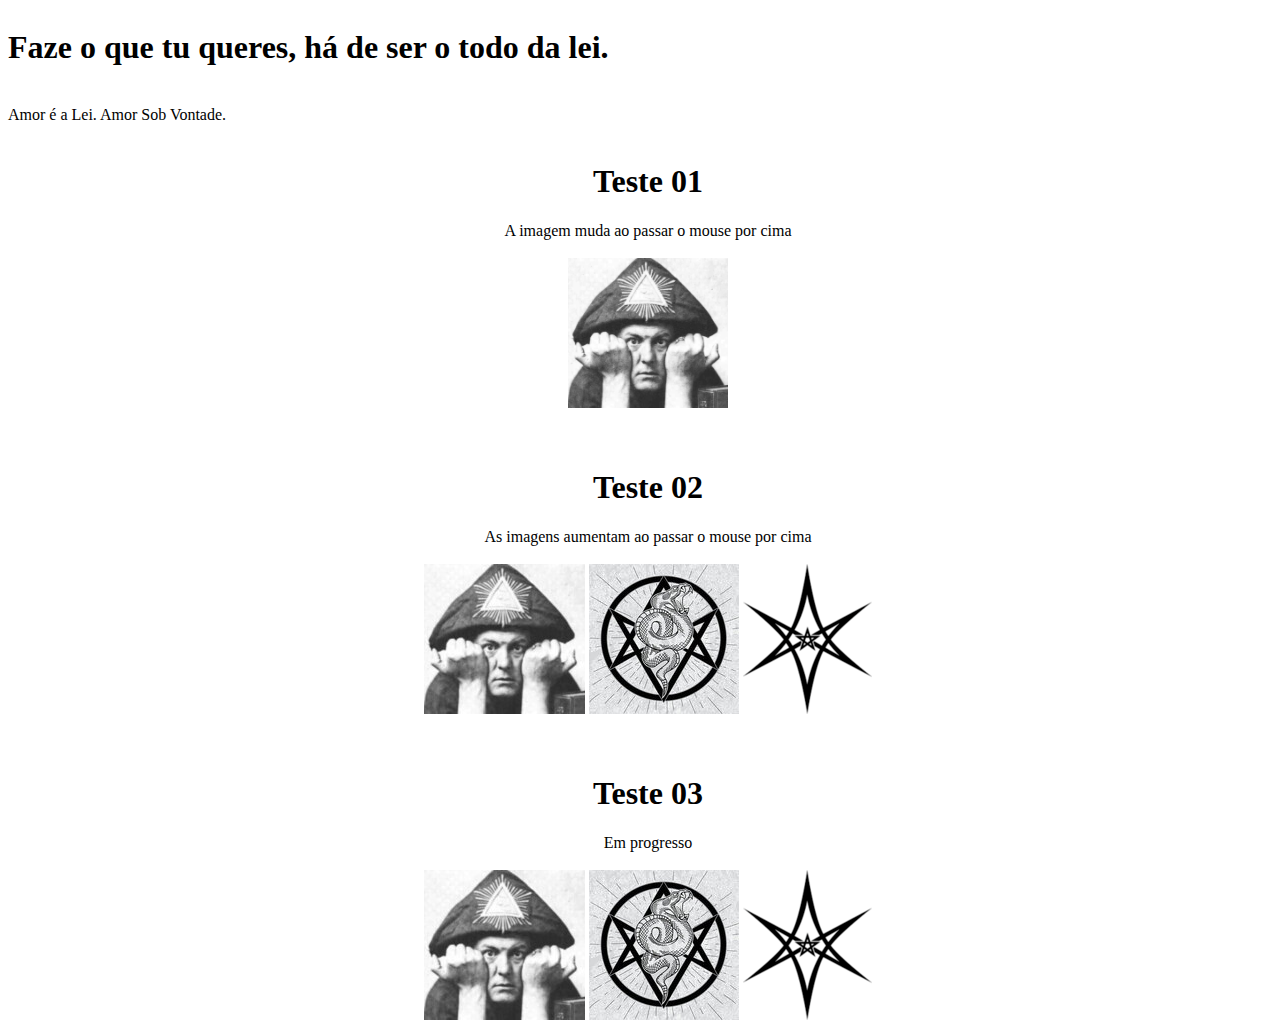
==== index.html @ 04da5bf3 "Nada mudou" ====
<!DOCTYPE html>
<html lang="pt-br">
<head>
    <meta charset="UTF-8">
    <meta http-equiv="X-UA-Compatible" content="IE=edge">
    <meta name="viewport" content="width=device-width, initial-scale=1.0">
    
    <link rel="stylesheet" href="styles.css">
    <script src="game.js"> </script>

    <title>A lei de Thelema</title>
</head>
<body>
    <h1> Faze o que tu queres, há de ser o todo da lei.</h1><br>
    Amor é a Lei. Amor Sob Vontade. 
    <br>
    <br>

    <center>
    <h1>Teste 01</h1>
    A imagem muda ao passar o mouse por cima<br><br>
    <img src="img\crowley.jpg" height="150" name="imagem" onmouseover="this.src='img/crowley_dark.jpg'" onmouseout="this.src='img/crowley.jpg'">
    </center>

    <br>
    <br>
    <center>
    <h1>Teste 02</h1>
    As imagens aumentam ao passar o mouse por cima<br><br>
    <img src="img/crowleymini.jpg" onMouseover="this.src= 'img/crowley2.jpg' " onMouseout="this.src= 'img/crowleymini.jpg' ">
    <img src="img/hexmin.jpg" onMouseover="this.src= 'img/hex.jpg' " onMouseout="this.src= 'img/hexmin.jpg' ">
    <img src="img/hex2mini.png" onMouseover="this.src= 'img/hex2.png' " onMouseout="this.src= 'img/hex2mini.png' ">
     </center>

     <br>
     <br>
     <center>
     <h1>Teste 03</h1>
     Em progresso<br><br>
     <img src="img/crowleymini.jpg" onMouseover="this.src= 'img/crowley2.jpg' " onMouseout="this.src= 'img/crowleymini.jpg' ">
     <img src="img/hexmin.jpg" onMouseover="this.src= 'img/hex.jpg' " onMouseout="this.src= 'img/hexmin.jpg' ">
     <img src="img/hex2mini.png" onMouseover="this.src= 'img/hex2.png' " onMouseout="this.src= 'img/hex2mini.png' ">
      </center>






    
    <script src="game.js"> </script>
</body>
</html>
---- styles.css ----
body{
    position:absolute;
    width:100%;
    height:100%;
  }
  
  button{
    position:absolute;
    margin:auto;
    width:100px;
    height:30px;
    left:0;
    right:0;
    bottom:0;
    top:0;
  }
  
  .mensagem{
    display:none;
    position:absolute;
    top: -100%;
    left:0;
    right:0;
    margin: auto;
    width:100px;
    height:20px;
    border:1px solid red;
  
  /*Caso queira, por exemplo que fique ao lado 
  é so mudar o top para 0 e o left ou o right setar com 100%
    top:0;
    left:100%;
    right:0;
    margin: auto;
    width:100px;
    height:20px;
    border:1px solid red;
  
  */
  }
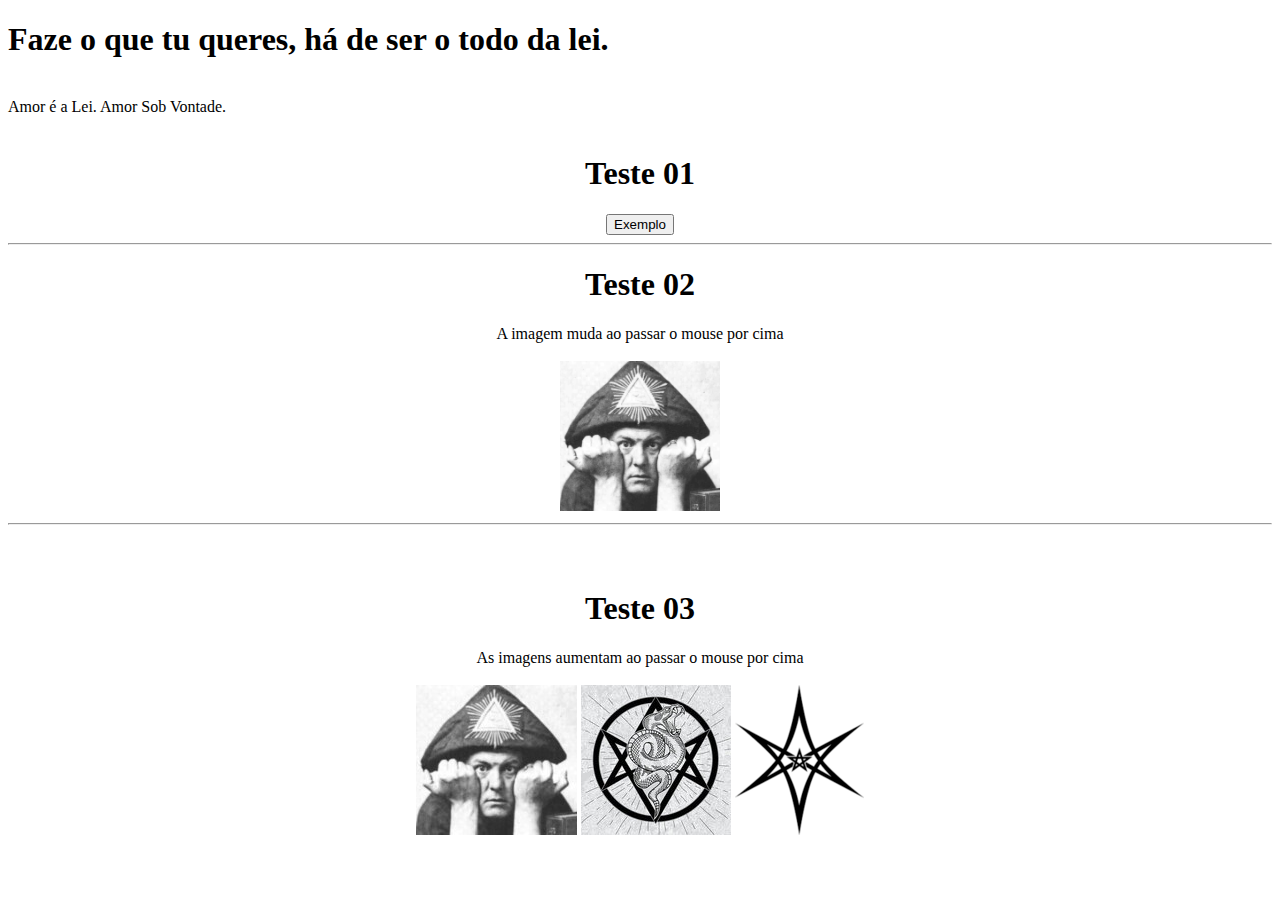
==== commit c98f8c9c: "TEste do botão q some as coisa" ====
--- a/index.html
+++ b/index.html
@@ -6,7 +6,7 @@
     <meta name="viewport" content="width=device-width, initial-scale=1.0">
     
     <link rel="stylesheet" href="styles.css">
-    <script src="game.js"> </script>
+    
 
     <title>A lei de Thelema</title>
 </head>
@@ -15,17 +15,27 @@
     Amor é a Lei. Amor Sob Vontade. 
     <br>
     <br>
-
     <center>
-    <h1>Teste 01</h1>
+        <h1>Teste 01</h1>
+        
+       <button type="button" onmouseover="showMessage()" onmouseout="hideMessage()">
+           Exemplo
+       </button>
+       <h1 id="crow" class="mensagem">Had! A manifestação de Nuit.</h1>
+       <div class="mensagem" >Olá mundo</div>
+        
+    </center>
+    <hr>
+    <center>
+    <h1>Teste 02</h1>
     A imagem muda ao passar o mouse por cima<br><br>
     <img src="img\crowley.jpg" height="150" name="imagem" onmouseover="this.src='img/crowley_dark.jpg'" onmouseout="this.src='img/crowley.jpg'">
     </center>
-
+<hr>
     <br>
     <br>
     <center>
-    <h1>Teste 02</h1>
+    <h1>Teste 03</h1>
     As imagens aumentam ao passar o mouse por cima<br><br>
     <img src="img/crowleymini.jpg" onMouseover="this.src= 'img/crowley2.jpg' " onMouseout="this.src= 'img/crowleymini.jpg' ">
     <img src="img/hexmin.jpg" onMouseover="this.src= 'img/hex.jpg' " onMouseout="this.src= 'img/hexmin.jpg' ">
@@ -34,20 +44,9 @@
 
      <br>
      <br>
-     <center>
-     <h1>Teste 03</h1>
-     Em progresso<br><br>
-     <img src="img/crowleymini.jpg" onMouseover="this.src= 'img/crowley2.jpg' " onMouseout="this.src= 'img/crowleymini.jpg' ">
-     <img src="img/hexmin.jpg" onMouseover="this.src= 'img/hex.jpg' " onMouseout="this.src= 'img/hexmin.jpg' ">
-     <img src="img/hex2mini.png" onMouseover="this.src= 'img/hex2.png' " onMouseout="this.src= 'img/hex2mini.png' ">
-      </center>
+   
 
 
-
-
-
-
-    
-    <script src="game.js"> </script>
+      <script src="game.js"> </script>
 </body>
 </html>--- a/styles.css
+++ b/styles.css
@@ -1,40 +1,7 @@
-body{
-    position:absolute;
-    width:100%;
-    height:100%;
-  }
-  
-  button{
-    position:absolute;
-    margin:auto;
-    width:100px;
-    height:30px;
-    left:0;
-    right:0;
-    bottom:0;
-    top:0;
-  }
   
   .mensagem{
     display:none;
-    position:absolute;
-    top: -100%;
-    left:0;
-    right:0;
-    margin: auto;
-    width:100px;
-    height:20px;
-    border:1px solid red;
-  
-  /*Caso queira, por exemplo que fique ao lado 
-  é so mudar o top para 0 e o left ou o right setar com 100%
-    top:0;
     left:100%;
     right:0;
-    margin: auto;
-    width:100px;
-    height:20px;
-    border:1px solid red;
   
-  */
-  }+  };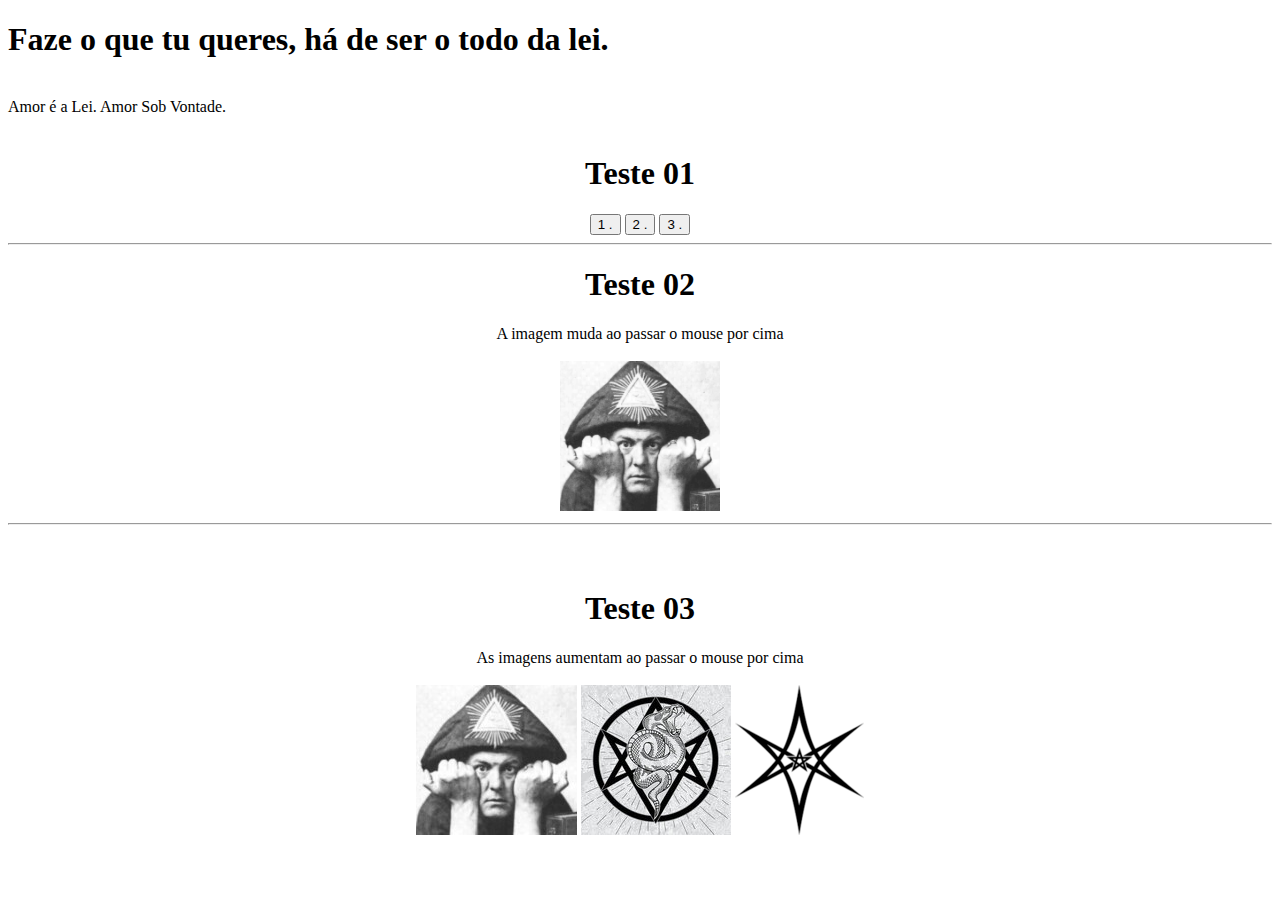
==== commit 52e2bf5f: "fim por hj" ====
--- a/index.html
+++ b/index.html
@@ -19,11 +19,18 @@
         <h1>Teste 01</h1>
         
        <button type="button" onmouseover="showMessage()" onmouseout="hideMessage()">
-           Exemplo
+           1 .
        </button>
-       <h1 id="crow" class="mensagem">Had! A manifestação de Nuit.</h1>
-       <div class="mensagem" >Olá mundo</div>
-        
+       <button type="button" onmouseover="mostra()" onmouseout="apaga()">
+        2 .
+        </button>
+        <button type="button" onmouseover="mostra3()" onmouseout="apaga3()">
+            3 .
+        </button>
+       <h1 class="mensagem" id="1">Had! A manifestação de Nuit.</h1>
+       <h1 class="mensagem" id="2">O desvelar da companhia do céu.</h1>
+       <h1 class="mensagem" id="3">Todo homem e toda mulher é uma estrela.</h1>
+
     </center>
     <hr>
     <center>
--- a/styles.css
+++ b/styles.css
@@ -1,7 +1,5 @@
   
   .mensagem{
     display:none;
-    left:100%;
-    right:0;
   
   };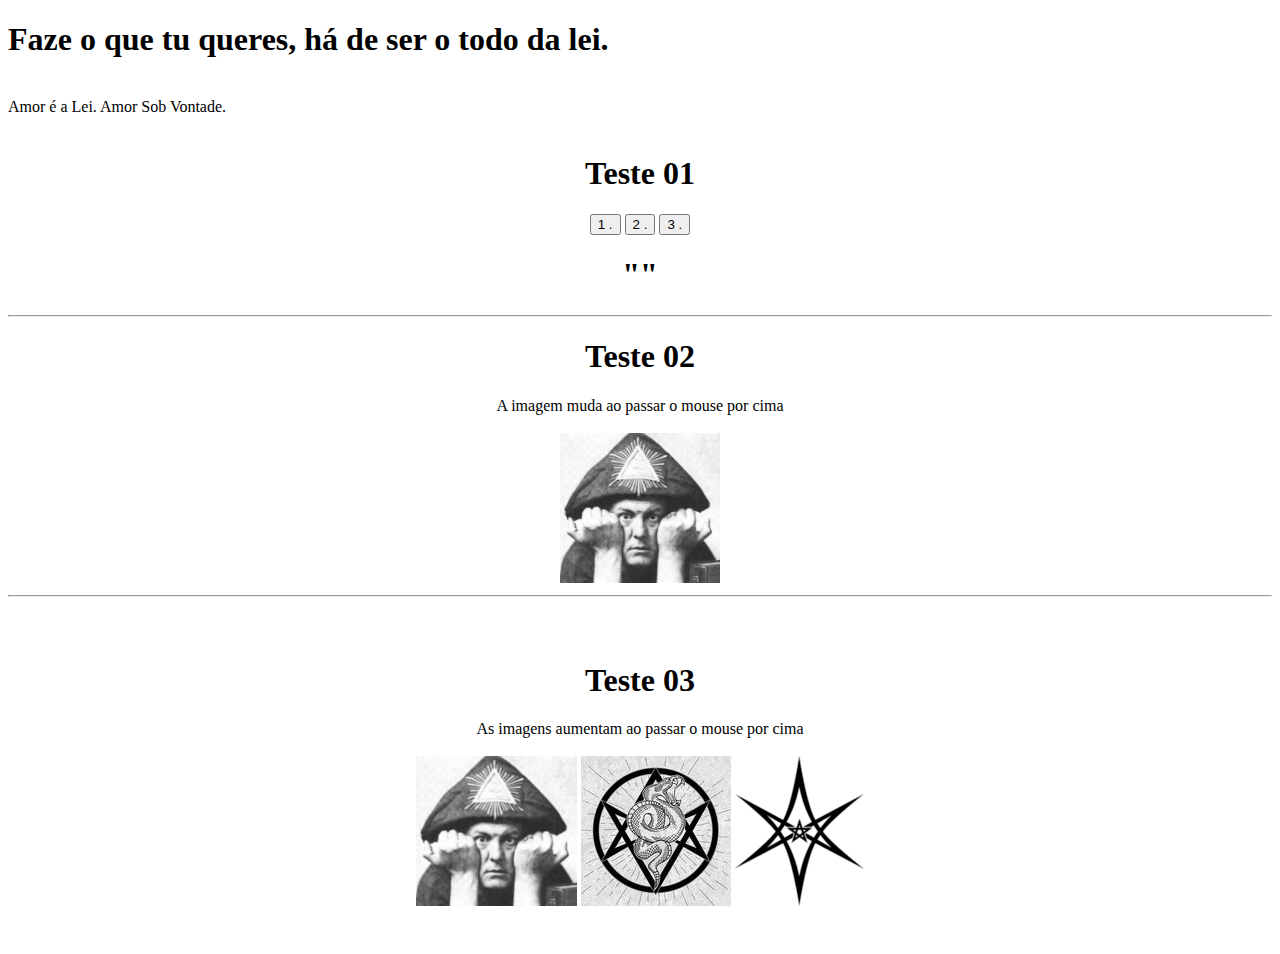
==== commit 7d5494bb: "Update index.html" ====
--- a/index.html
+++ b/index.html
@@ -27,9 +27,10 @@
         <button type="button" onmouseover="mostra3()" onmouseout="apaga3()">
             3 .
         </button>
-       <h1 class="mensagem" id="1">Had! A manifestação de Nuit.</h1>
+        <h1 class="mensagem" id="1">""</h1>
+       <!--<h1 class="mensagem" id="1">Had! A manifestação de Nuit.</h1>
        <h1 class="mensagem" id="2">O desvelar da companhia do céu.</h1>
-       <h1 class="mensagem" id="3">Todo homem e toda mulher é uma estrela.</h1>
+       <h1 class="mensagem" id="3">Todo homem e toda mulher é uma estrela.</h1>-->
 
     </center>
     <hr>
@@ -56,4 +57,4 @@
 
       <script src="game.js"> </script>
 </body>
-</html>+</html>
--- a/styles.css
+++ b/styles.css
@@ -1,5 +1,5 @@
   
   .mensagem{
-    display:none;
+    display:block;
   
-  };+  };
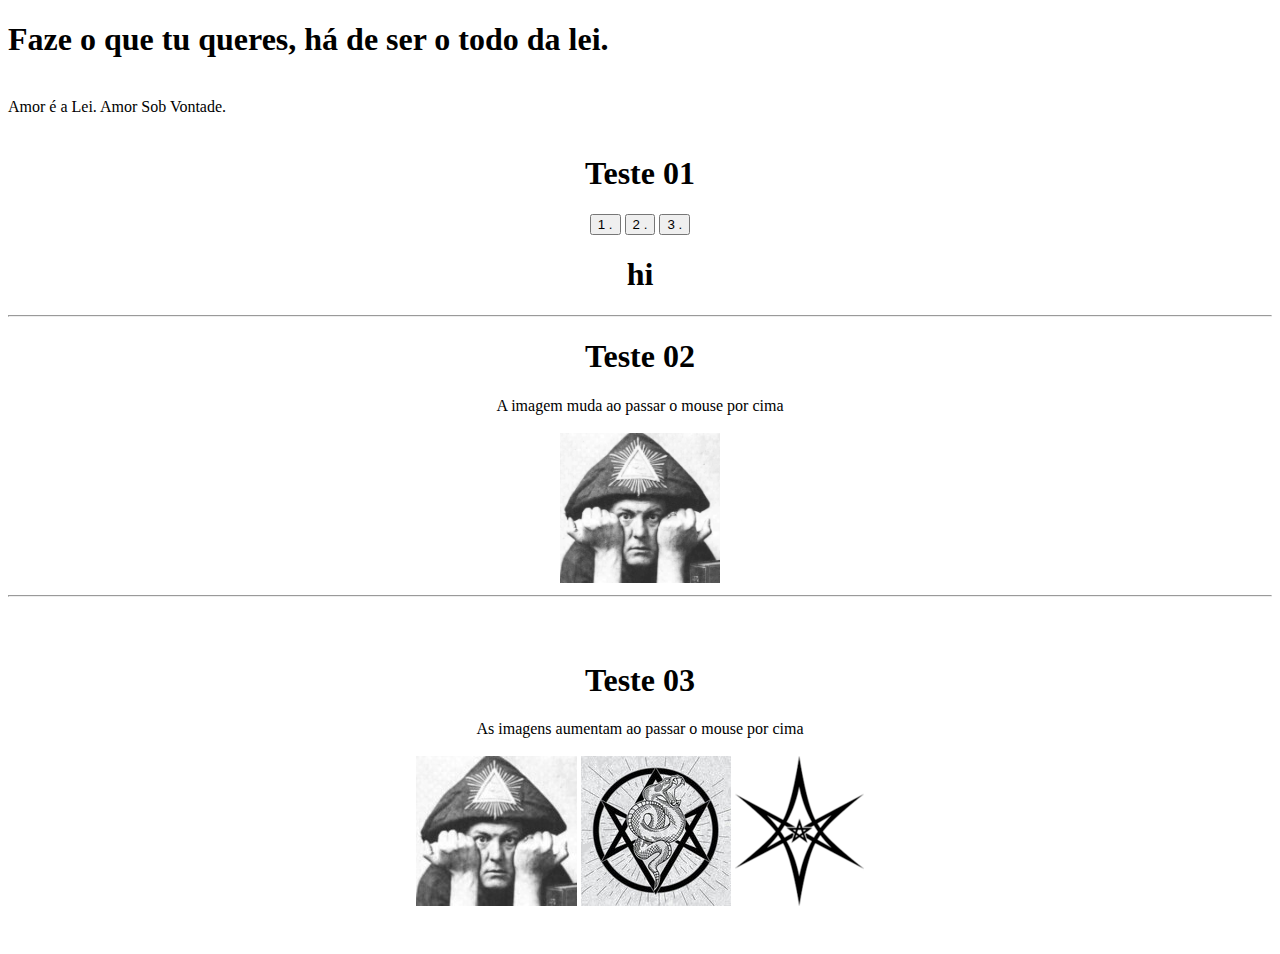
==== commit c3a78b86: "Update index.html" ====
--- a/index.html
+++ b/index.html
@@ -27,7 +27,7 @@
         <button type="button" onmouseover="mostra3()" onmouseout="apaga3()">
             3 .
         </button>
-        <h1 class="mensagem" id="1">""</h1>
+        <h1 class="mensagem" id="1">hi</h1>
        <!--<h1 class="mensagem" id="1">Had! A manifestação de Nuit.</h1>
        <h1 class="mensagem" id="2">O desvelar da companhia do céu.</h1>
        <h1 class="mensagem" id="3">Todo homem e toda mulher é uma estrela.</h1>-->
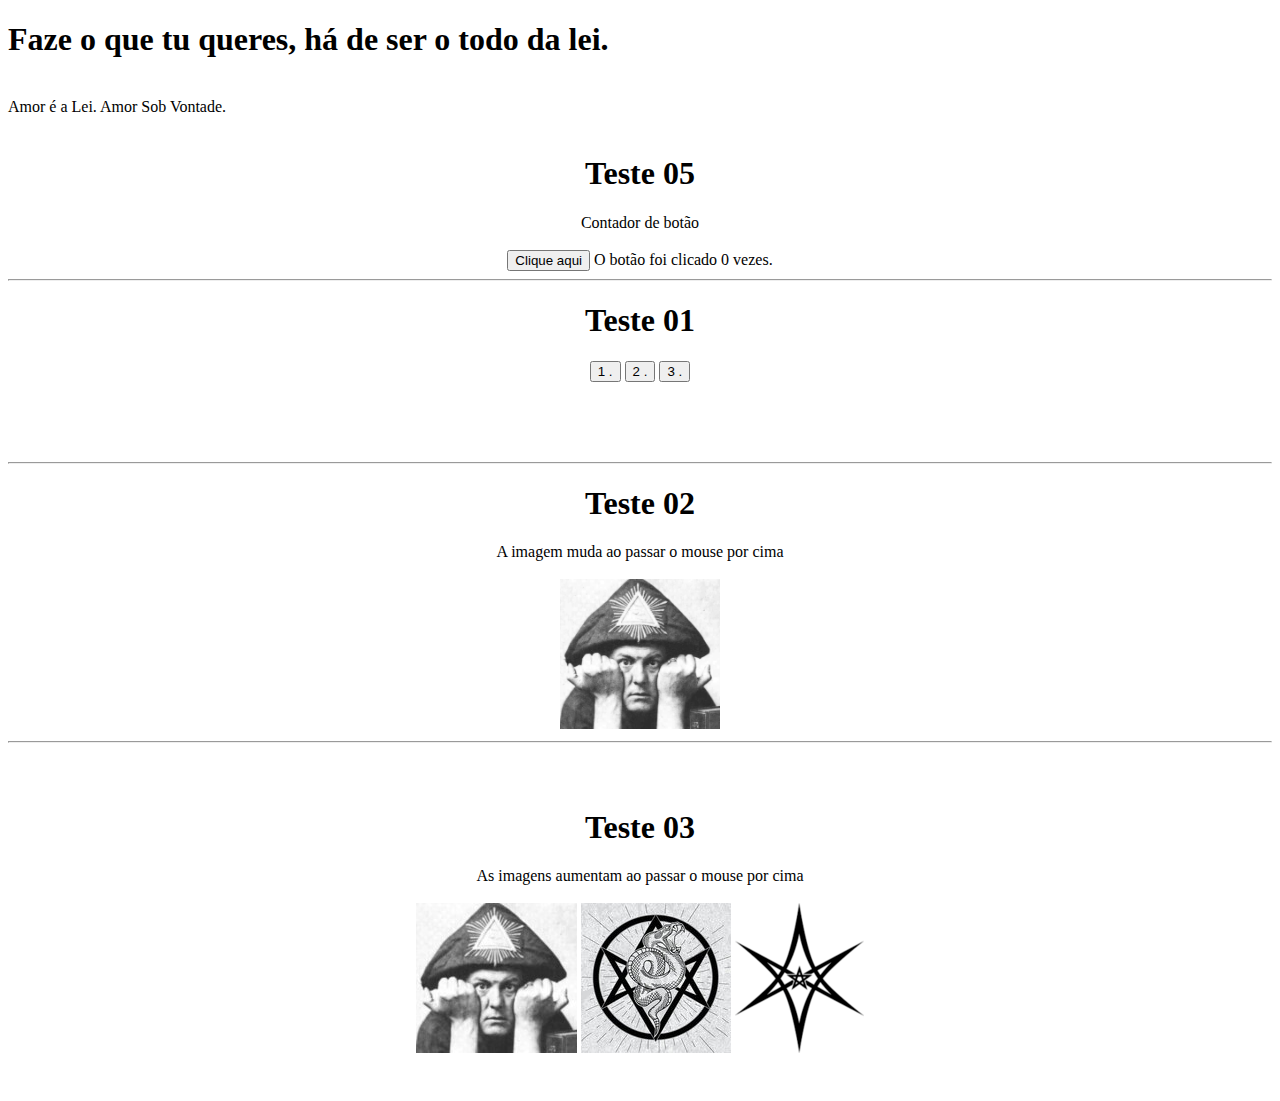
==== commit 6bc24ab7: "atualização do contator da maça" ====
--- a/index.html
+++ b/index.html
@@ -7,6 +7,7 @@
     
     <link rel="stylesheet" href="styles.css">
     
+    
 
     <title>A lei de Thelema</title>
 </head>
@@ -15,6 +16,18 @@
     Amor é a Lei. Amor Sob Vontade. 
     <br>
     <br>
+    
+    <center>
+        <h1>Teste 05</h1>
+        Contador de botão<br><br>
+       <button onclick="conta()">Clique aqui</button>
+
+       O botão foi clicado <span id="cont_maca"> 0 </span> vezes.
+       
+       
+
+    </center>
+    <hr>
     <center>
         <h1>Teste 01</h1>
         
@@ -52,9 +65,11 @@
 
      <br>
      <br>
+
+     
    
 
 
-      <script src="game.js"> </script>
+      <script src="game.js"></script>
 </body>
 </html>
--- a/styles.css
+++ b/styles.css
@@ -1,5 +1,6 @@
   
   .mensagem{
     display:block;
+    visibility: hidden;
   
   };
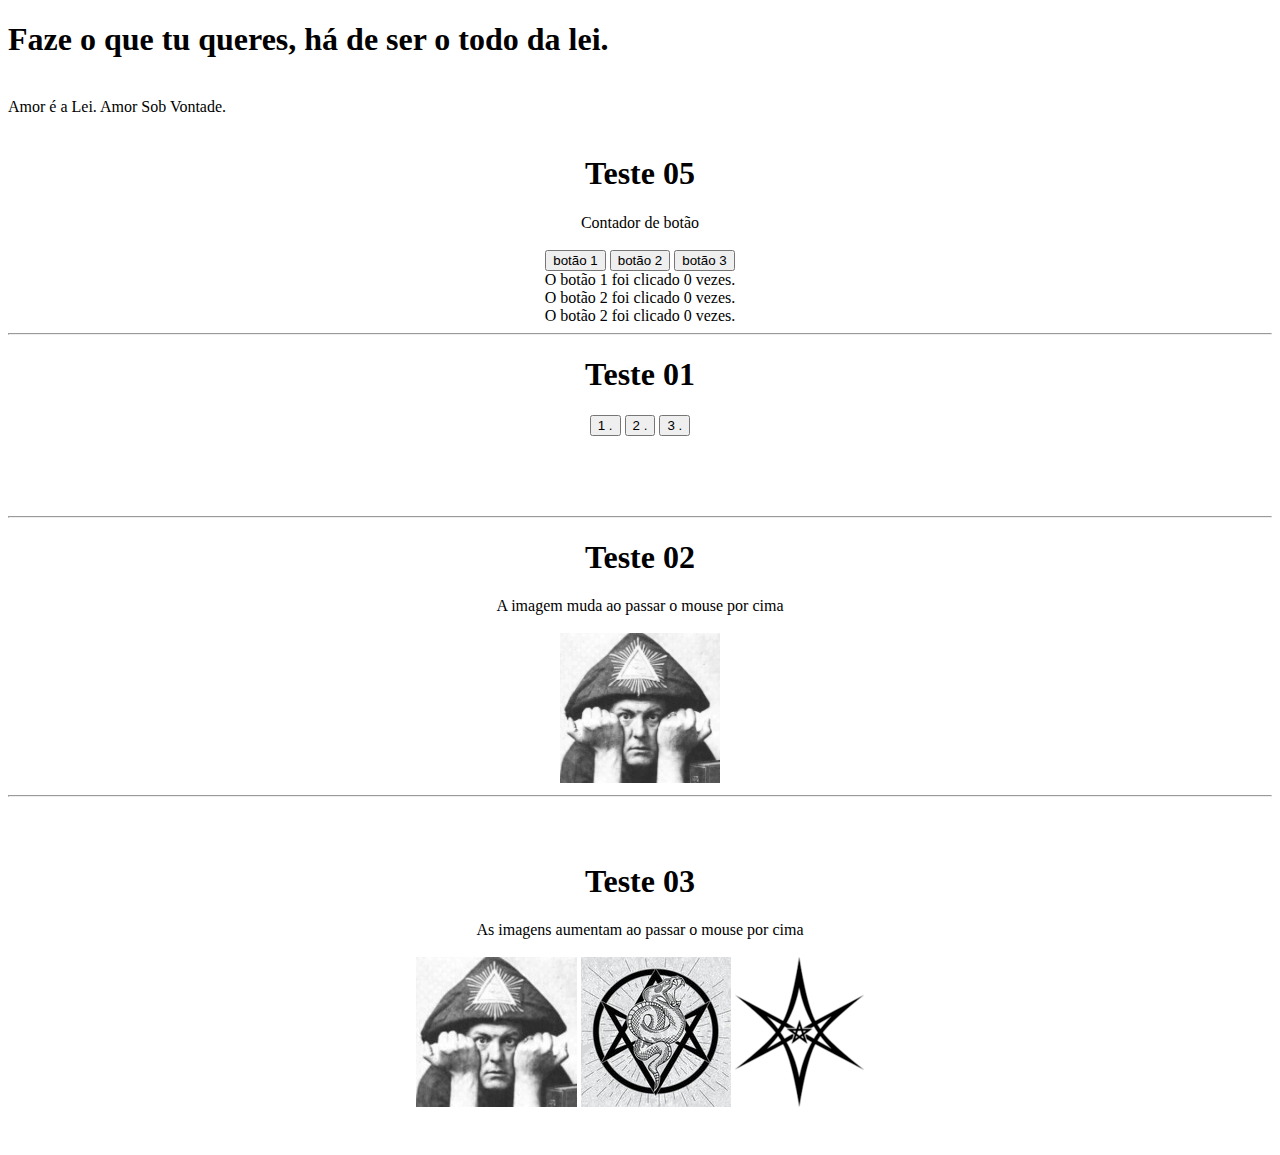
==== commit 6eb9391d: "Contatores add em comida e geral" ====
--- a/index.html
+++ b/index.html
@@ -20,9 +20,13 @@
     <center>
         <h1>Teste 05</h1>
         Contador de botão<br><br>
-       <button onclick="conta()">Clique aqui</button>
+       <button onclick="conta('cont_maca')">botão 1</button>
+       <button onclick="conta('cont_maca2')">botão 2</button>
+       <button onclick="conta()">botão 3</button><br>
 
-       O botão foi clicado <span id="cont_maca"> 0 </span> vezes.
+       O botão 1 foi clicado <span id="cont_maca"> 0 </span> vezes. <br>
+       O botão 2 foi clicado <span id="cont_maca2"> 0 </span> vezes. <br>
+       O botão 2 foi clicado <span id="cont_maca3"> 0 </span> vezes. <br>
        
        
 
